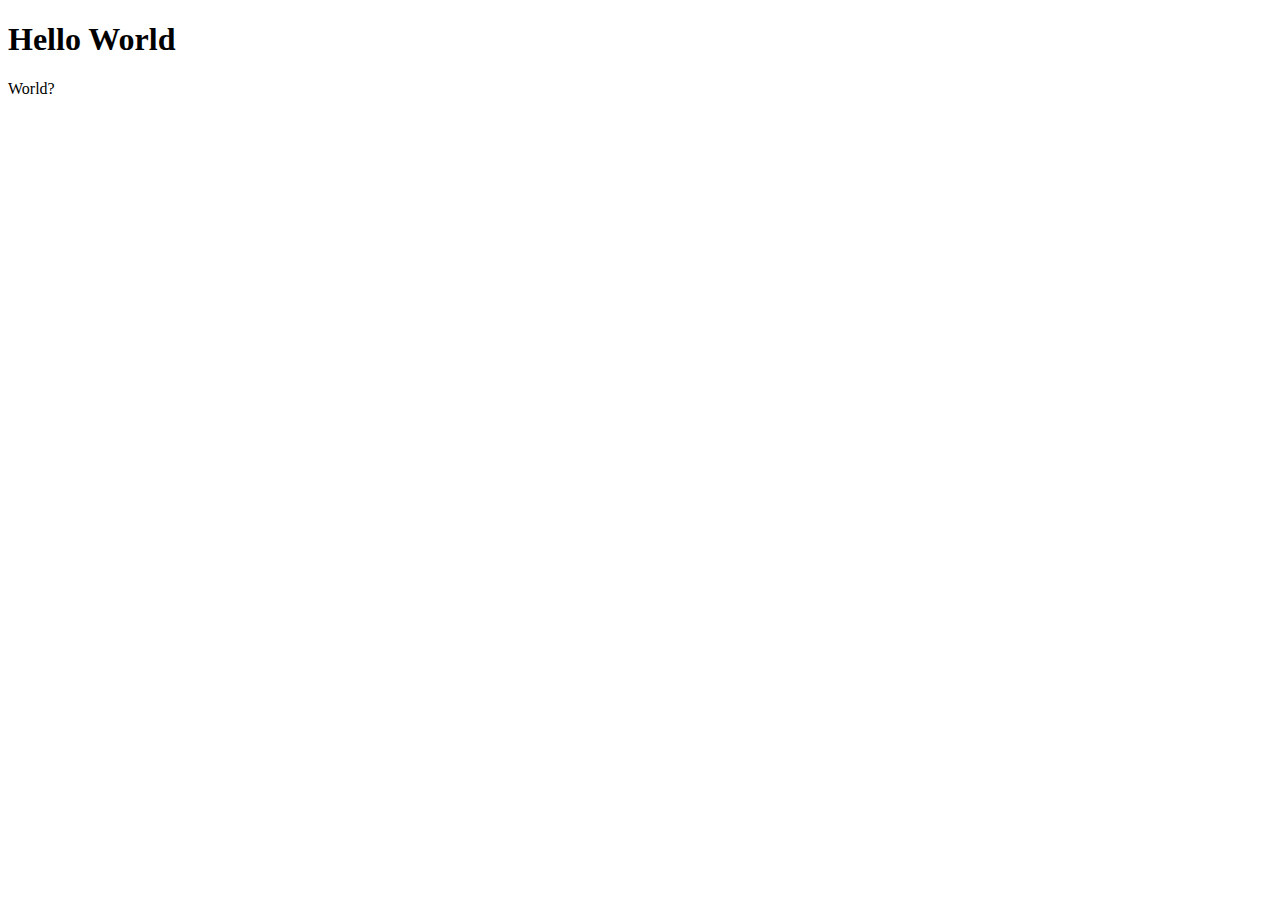
==== index.html @ 62db79f1 "index changed" ====
<!DOCTYPE html>
<html lang="en">
<head>
    <meta charset="UTF-8">
    <meta http-equiv="X-UA-Compatible" content="IE=edge">
    <meta name="viewport" content="width=device-width, initial-scale=1.0">
    <title>Documents</title>
</head>
<body>
    <h1>Hello World</h1>
    <p>World?</p>
</body>
</html>
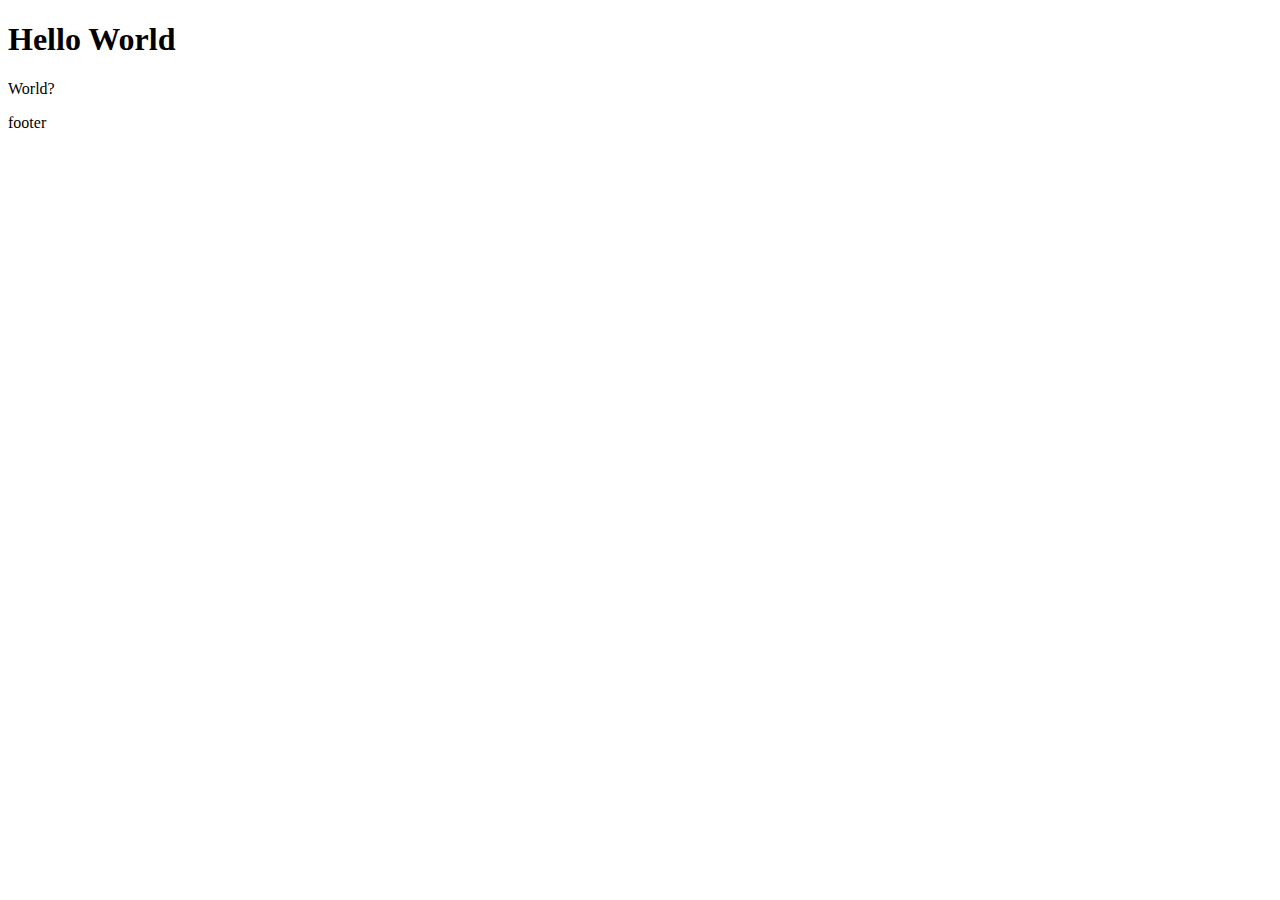
==== commit 88effaca: "Update index.html" ====
--- a/index.html
+++ b/index.html
@@ -9,5 +9,8 @@
 <body>
     <h1>Hello World</h1>
     <p>World?</p>
+    <footer>
+        footer
+        </footer>
 </body>
 </html>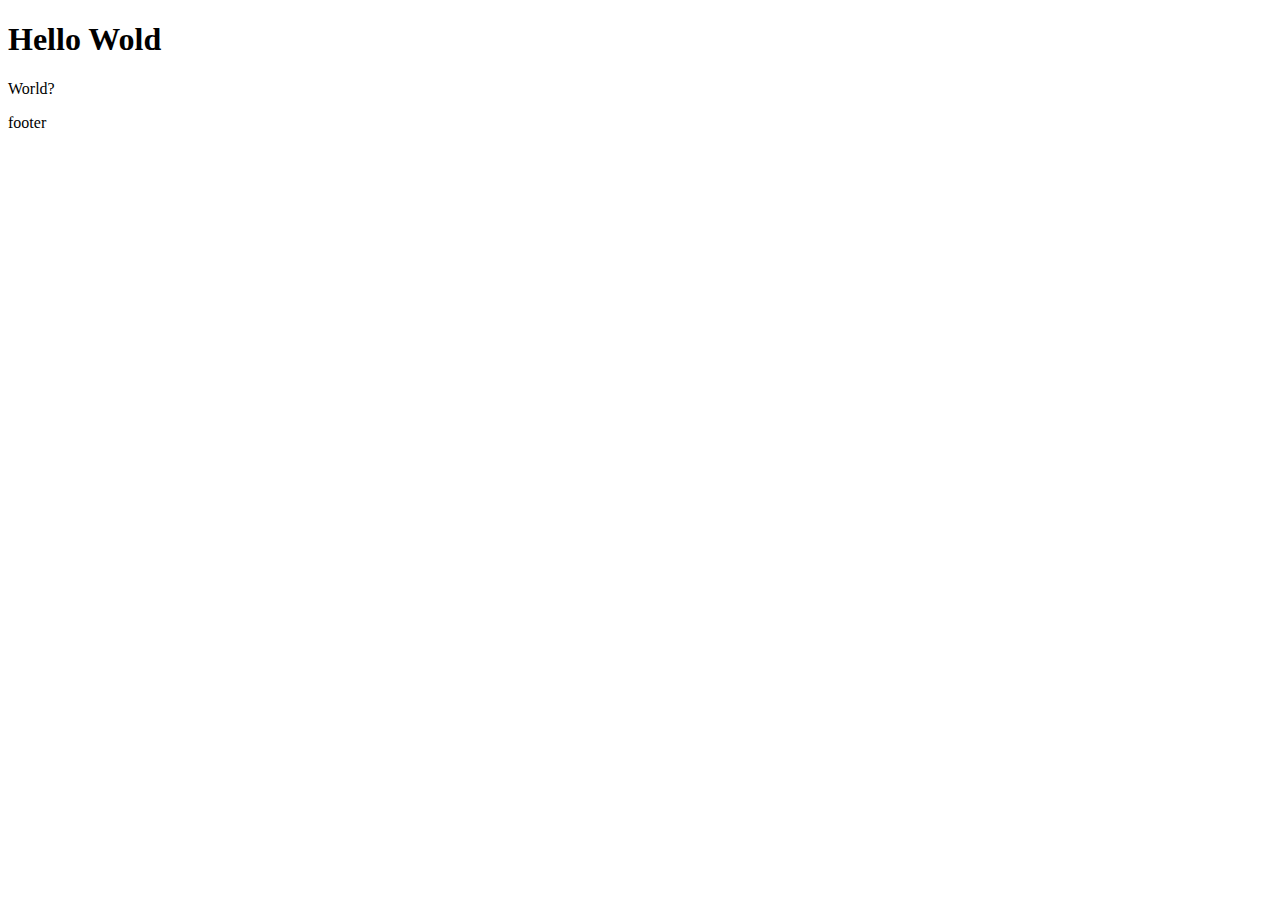
==== commit 29dc1596: "Update index.html" ====
--- a/index.html
+++ b/index.html
@@ -7,7 +7,7 @@
     <title>Documents</title>
 </head>
 <body>
-    <h1>Hello World</h1>
+    <h1>Hello Wold</h1>
     <p>World?</p>
     <footer>
         footer
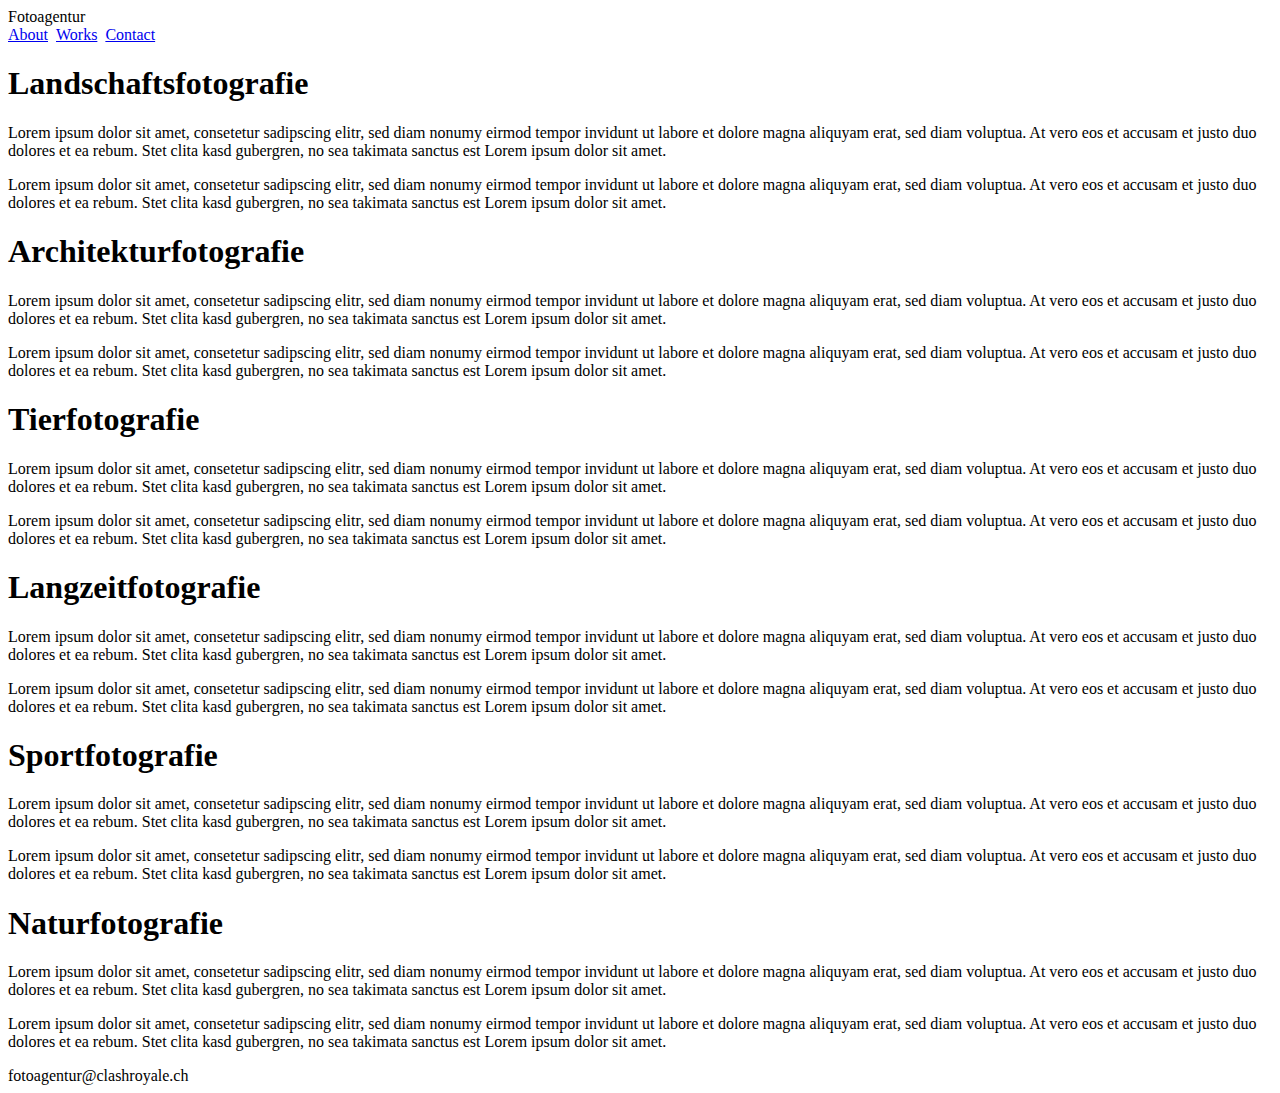
==== commit 594b5b59: "Update index.html" ====
--- a/index.html
+++ b/index.html
@@ -1,16 +1,71 @@
 <!DOCTYPE html>
-<html lang="en">
-<head>
-    <meta charset="UTF-8">
-    <meta http-equiv="X-UA-Compatible" content="IE=edge">
-    <meta name="viewport" content="width=device-width, initial-scale=1.0">
-    <title>Documents</title>
-</head>
-<body>
-    <h1>Hello Wold</h1>
-    <p>World?</p>
-    <footer>
-        footer
+<html lang="de"> 
+    <head>
+        <title>Fotoagentur</title>
+        <meta charset="utf-8">
+        <link rel="icon" type="image/icon" href="images/favicon.jpg">
+        <meta name="viewport" content="width=device-width, inital-scale=1.0">
+        <link rel="stylesheet" type="text/css" href="style.css" media="screen">
+    </head>
+
+    <body>
+        <header>
+          <div id=logo>
+              Fotoagentur
+
+          </div>
+          <nav>
+              <a href="about.html">About</a>&nbsp;&nbsp;<a href="works.html">Works</a>&nbsp;&nbsp;<a href="contact.html">Contact</a>&nbsp;&nbsp;
+
+          </nav>
+        </header>
+
+        <main>
+
+            <section class="parrot">
+                <article>
+                    <h1>Landschaftsfotografie</h1>
+                    <p>Lorem ipsum dolor sit amet, consetetur sadipscing elitr, sed diam nonumy eirmod tempor invidunt ut labore et dolore magna aliquyam erat, sed diam voluptua. At vero eos et accusam et justo duo dolores et ea rebum. Stet clita kasd gubergren, no sea takimata sanctus est Lorem ipsum dolor sit amet.</p>
+                    <p>Lorem ipsum dolor sit amet, consetetur sadipscing elitr, sed diam nonumy eirmod tempor invidunt ut labore et dolore magna aliquyam erat, sed diam voluptua. At vero eos et accusam et justo duo dolores et ea rebum. Stet clita kasd gubergren, no sea takimata sanctus est Lorem ipsum dolor sit amet.</p>
+                </article>
+                <article>
+                    <h1>Architekturfotografie</h1>
+                    <p>Lorem ipsum dolor sit amet, consetetur sadipscing elitr, sed diam nonumy eirmod tempor invidunt ut labore et dolore magna aliquyam erat, sed diam voluptua. At vero eos et accusam et justo duo dolores et ea rebum. Stet clita kasd gubergren, no sea takimata sanctus est Lorem ipsum dolor sit amet.</p>
+                    <p>Lorem ipsum dolor sit amet, consetetur sadipscing elitr, sed diam nonumy eirmod tempor invidunt ut labore et dolore magna aliquyam erat, sed diam voluptua. At vero eos et accusam et justo duo dolores et ea rebum. Stet clita kasd gubergren, no sea takimata sanctus est Lorem ipsum dolor sit amet.</p>
+                </article>
+            </section>
+
+            <section> 
+                <article>
+                    <h1>Tierfotografie</h1>
+                    <p>Lorem ipsum dolor sit amet, consetetur sadipscing elitr, sed diam nonumy eirmod tempor invidunt ut labore et dolore magna aliquyam erat, sed diam voluptua. At vero eos et accusam et justo duo dolores et ea rebum. Stet clita kasd gubergren, no sea takimata sanctus est Lorem ipsum dolor sit amet.</p>
+                    <p>Lorem ipsum dolor sit amet, consetetur sadipscing elitr, sed diam nonumy eirmod tempor invidunt ut labore et dolore magna aliquyam erat, sed diam voluptua. At vero eos et accusam et justo duo dolores et ea rebum. Stet clita kasd gubergren, no sea takimata sanctus est Lorem ipsum dolor sit amet.</p>
+                </article>
+                <article>
+                    <h1>Langzeitfotografie</h1>
+                    <p>Lorem ipsum dolor sit amet, consetetur sadipscing elitr, sed diam nonumy eirmod tempor invidunt ut labore et dolore magna aliquyam erat, sed diam voluptua. At vero eos et accusam et justo duo dolores et ea rebum. Stet clita kasd gubergren, no sea takimata sanctus est Lorem ipsum dolor sit amet.</p>
+                    <p>Lorem ipsum dolor sit amet, consetetur sadipscing elitr, sed diam nonumy eirmod tempor invidunt ut labore et dolore magna aliquyam erat, sed diam voluptua. At vero eos et accusam et justo duo dolores et ea rebum. Stet clita kasd gubergren, no sea takimata sanctus est Lorem ipsum dolor sit amet.</p>
+                </article>
+            </section>
+
+            <section> 
+                <article>
+                    <h1>Sportfotografie</h1>
+                    <p>Lorem ipsum dolor sit amet, consetetur sadipscing elitr, sed diam nonumy eirmod tempor invidunt ut labore et dolore magna aliquyam erat, sed diam voluptua. At vero eos et accusam et justo duo dolores et ea rebum. Stet clita kasd gubergren, no sea takimata sanctus est Lorem ipsum dolor sit amet.</p>
+                    <p>Lorem ipsum dolor sit amet, consetetur sadipscing elitr, sed diam nonumy eirmod tempor invidunt ut labore et dolore magna aliquyam erat, sed diam voluptua. At vero eos et accusam et justo duo dolores et ea rebum. Stet clita kasd gubergren, no sea takimata sanctus est Lorem ipsum dolor sit amet.</p>
+                </article>
+                <article>
+                    <h1>Naturfotografie</h1>
+                    <p>Lorem ipsum dolor sit amet, consetetur sadipscing elitr, sed diam nonumy eirmod tempor invidunt ut labore et dolore magna aliquyam erat, sed diam voluptua. At vero eos et accusam et justo duo dolores et ea rebum. Stet clita kasd gubergren, no sea takimata sanctus est Lorem ipsum dolor sit amet.</p>
+                    <p>Lorem ipsum dolor sit amet, consetetur sadipscing elitr, sed diam nonumy eirmod tempor invidunt ut labore et dolore magna aliquyam erat, sed diam voluptua. At vero eos et accusam et justo duo dolores et ea rebum. Stet clita kasd gubergren, no sea takimata sanctus est Lorem ipsum dolor sit amet.</p>
+                </article>
+            </section>
+
+        </main>
+
+        <footer>
+            fotoagentur@clashroyale.ch
         </footer>
-</body>
+    </body>
+
 </html>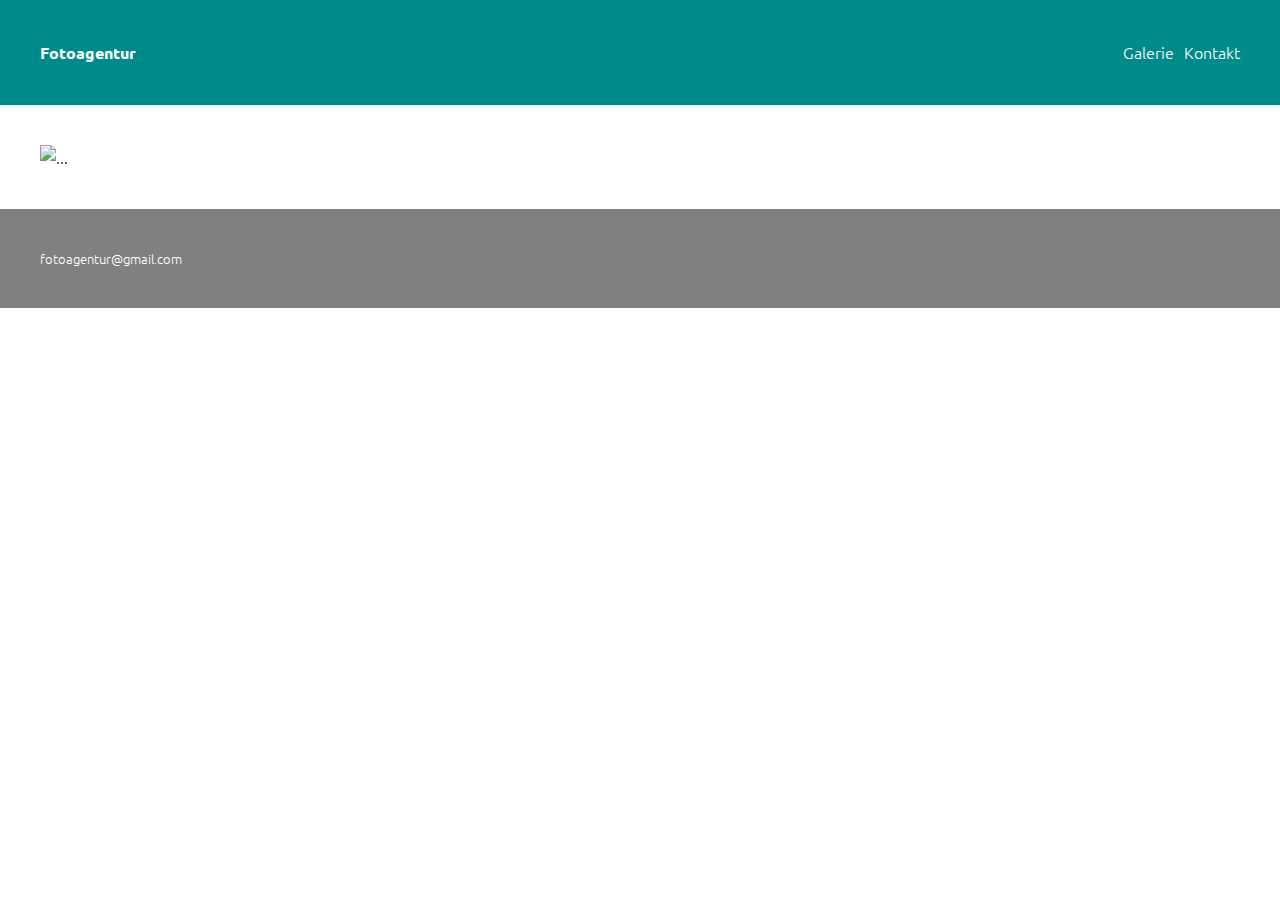
==== commit be7df440: "Update index.html" ====
--- a/index.html
+++ b/index.html
@@ -1,71 +1,68 @@
 <!DOCTYPE html>
-<html lang="de"> 
-    <head>
-        <title>Fotoagentur</title>
-        <meta charset="utf-8">
-        <link rel="icon" type="image/icon" href="images/favicon.jpg">
-        <meta name="viewport" content="width=device-width, inital-scale=1.0">
-        <link rel="stylesheet" type="text/css" href="style.css" media="screen">
-    </head>
+<html lang="de">
 
-    <body>
-        <header>
-          <div id=logo>
-              Fotoagentur
+<head>
+    <title>Fotoagentur</title>
+    <meta charset="utf-8">
+    <link rel="icon" type="image/icon" href="images/favicon.jpg">
+    <meta name="viewport" content="width=device-width, inital-scale=1.0">
+    <link rel="stylesheet" href="https://stackpath.bootstrapcdn.com/bootstrap/4.4.1/css/bootstrap.min.css"
+    integrity="sha384-Vkoo8x4CGsO3+Hhxv8T/Q5PaXtkKtu6ug5TOeNV6gBiFeWPGFN9MuhOf23Q9Ifjh" crossorigin="anonymous">
+    <link rel="stylesheet" type="text/css" href="style.css" media="screen">
+</head>
 
-          </div>
-          <nav>
-              <a href="about.html">About</a>&nbsp;&nbsp;<a href="works.html">Works</a>&nbsp;&nbsp;<a href="contact.html">Contact</a>&nbsp;&nbsp;
+<body>
+    <script src="https://code.jquery.com/jquery-3.4.1.slim.min.js"
+        integrity="sha384-J6qa4849blE2+poT4WnyKhv5vZF5SrPo0iEjwBvKU7imGFAV0wwj1yYfoRSJoZ+n"
+        crossorigin="anonymous"></script>
+    <script src="https://cdn.jsdelivr.net/npm/popper.js@1.16.0/dist/umd/popper.min.js"
+        integrity="sha384-Q6E9RHvbIyZFJoft+2mJbHaEWldlvI9IOYy5n3zV9zzTtmI3UksdQRVvoxMfooAo"
+        crossorigin="anonymous"></script>
+    <script src="https://stackpath.bootstrapcdn.com/bootstrap/4.4.1/js/bootstrap.min.js"
+        integrity="sha384-wfSDF2E50Y2D1uUdj0O3uMBJnjuUD4Ih7YwaYd1iqfktj0Uod8GCExl3Og8ifwB6"
+        crossorigin="anonymous"></script>
+    <header>
+        <div id=logo>
+            <a class="Logo" href="index.html">Fotoagentur</a>
 
-          </nav>
-        </header>
+        </div>
+        <nav>
+            <ul class="navigation">
+                <li><a href="works.html">Galerie</a></li>
+                <li><a href="contact.html">Kontakt</a></li>
+            </ul>
+        </nav>
+    </header>
 
-        <main>
+    <main class="carousel">
 
-            <section class="parrot">
-                <article>
-                    <h1>Landschaftsfotografie</h1>
-                    <p>Lorem ipsum dolor sit amet, consetetur sadipscing elitr, sed diam nonumy eirmod tempor invidunt ut labore et dolore magna aliquyam erat, sed diam voluptua. At vero eos et accusam et justo duo dolores et ea rebum. Stet clita kasd gubergren, no sea takimata sanctus est Lorem ipsum dolor sit amet.</p>
-                    <p>Lorem ipsum dolor sit amet, consetetur sadipscing elitr, sed diam nonumy eirmod tempor invidunt ut labore et dolore magna aliquyam erat, sed diam voluptua. At vero eos et accusam et justo duo dolores et ea rebum. Stet clita kasd gubergren, no sea takimata sanctus est Lorem ipsum dolor sit amet.</p>
-                </article>
-                <article>
-                    <h1>Architekturfotografie</h1>
-                    <p>Lorem ipsum dolor sit amet, consetetur sadipscing elitr, sed diam nonumy eirmod tempor invidunt ut labore et dolore magna aliquyam erat, sed diam voluptua. At vero eos et accusam et justo duo dolores et ea rebum. Stet clita kasd gubergren, no sea takimata sanctus est Lorem ipsum dolor sit amet.</p>
-                    <p>Lorem ipsum dolor sit amet, consetetur sadipscing elitr, sed diam nonumy eirmod tempor invidunt ut labore et dolore magna aliquyam erat, sed diam voluptua. At vero eos et accusam et justo duo dolores et ea rebum. Stet clita kasd gubergren, no sea takimata sanctus est Lorem ipsum dolor sit amet.</p>
-                </article>
-            </section>
+        <div id="carouselExampleControls" class="carousel slide" data-ride="carousel">
+            <div class="carousel-inner">
+                <div class="carousel-item active">
+                    <img src="assets/architektur_1.jpg" class="d-block w-100" alt="...">
+                </div>
+                <div class="carousel-item">
+                    <img src="assets/architektur_2.jpg" class="d-block w-100" alt="...">
+                </div>
+                <div class="carousel-item">
+                    <img src="assets/architektur_3.jpg" class="d-block w-100" alt="...">
+                </div>
+            </div>
+            <a class="carousel-control-prev" href="#carouselExampleControls" role="button" data-slide="prev">
+                <span class="carousel-control-prev-icon" aria-hidden="true"></span>
+                <span class="sr-only">Previous</span>
+            </a>
+            <a class="carousel-control-next" href="#carouselExampleControls" role="button" data-slide="next">
+                <span class="carousel-control-next-icon" aria-hidden="true"></span>
+                <span class="sr-only">Next</span>
+            </a>
+        </div>
 
-            <section> 
-                <article>
-                    <h1>Tierfotografie</h1>
-                    <p>Lorem ipsum dolor sit amet, consetetur sadipscing elitr, sed diam nonumy eirmod tempor invidunt ut labore et dolore magna aliquyam erat, sed diam voluptua. At vero eos et accusam et justo duo dolores et ea rebum. Stet clita kasd gubergren, no sea takimata sanctus est Lorem ipsum dolor sit amet.</p>
-                    <p>Lorem ipsum dolor sit amet, consetetur sadipscing elitr, sed diam nonumy eirmod tempor invidunt ut labore et dolore magna aliquyam erat, sed diam voluptua. At vero eos et accusam et justo duo dolores et ea rebum. Stet clita kasd gubergren, no sea takimata sanctus est Lorem ipsum dolor sit amet.</p>
-                </article>
-                <article>
-                    <h1>Langzeitfotografie</h1>
-                    <p>Lorem ipsum dolor sit amet, consetetur sadipscing elitr, sed diam nonumy eirmod tempor invidunt ut labore et dolore magna aliquyam erat, sed diam voluptua. At vero eos et accusam et justo duo dolores et ea rebum. Stet clita kasd gubergren, no sea takimata sanctus est Lorem ipsum dolor sit amet.</p>
-                    <p>Lorem ipsum dolor sit amet, consetetur sadipscing elitr, sed diam nonumy eirmod tempor invidunt ut labore et dolore magna aliquyam erat, sed diam voluptua. At vero eos et accusam et justo duo dolores et ea rebum. Stet clita kasd gubergren, no sea takimata sanctus est Lorem ipsum dolor sit amet.</p>
-                </article>
-            </section>
+    </main>
 
-            <section> 
-                <article>
-                    <h1>Sportfotografie</h1>
-                    <p>Lorem ipsum dolor sit amet, consetetur sadipscing elitr, sed diam nonumy eirmod tempor invidunt ut labore et dolore magna aliquyam erat, sed diam voluptua. At vero eos et accusam et justo duo dolores et ea rebum. Stet clita kasd gubergren, no sea takimata sanctus est Lorem ipsum dolor sit amet.</p>
-                    <p>Lorem ipsum dolor sit amet, consetetur sadipscing elitr, sed diam nonumy eirmod tempor invidunt ut labore et dolore magna aliquyam erat, sed diam voluptua. At vero eos et accusam et justo duo dolores et ea rebum. Stet clita kasd gubergren, no sea takimata sanctus est Lorem ipsum dolor sit amet.</p>
-                </article>
-                <article>
-                    <h1>Naturfotografie</h1>
-                    <p>Lorem ipsum dolor sit amet, consetetur sadipscing elitr, sed diam nonumy eirmod tempor invidunt ut labore et dolore magna aliquyam erat, sed diam voluptua. At vero eos et accusam et justo duo dolores et ea rebum. Stet clita kasd gubergren, no sea takimata sanctus est Lorem ipsum dolor sit amet.</p>
-                    <p>Lorem ipsum dolor sit amet, consetetur sadipscing elitr, sed diam nonumy eirmod tempor invidunt ut labore et dolore magna aliquyam erat, sed diam voluptua. At vero eos et accusam et justo duo dolores et ea rebum. Stet clita kasd gubergren, no sea takimata sanctus est Lorem ipsum dolor sit amet.</p>
-                </article>
-            </section>
-
-        </main>
-
-        <footer>
-            fotoagentur@clashroyale.ch
-        </footer>
-    </body>
+    <footer>
+        fotoagentur@gmail.com
+    </footer>
+</body>
 
 </html>--- a/style.css
+++ b/style.css
@@ -0,0 +1,156 @@
+@import url('https://fonts.googleapis.com/css2?family=Ubuntu:ital,wght@0,300;0,400;0,500;0,700;1,300;1,400;1,500;1,700&display=swap');
+
+html, body, div, span, object, iframe,
+h1, h2, h3, h4, h5, h6, p, blockquote, pre,
+abbr, address, cite, code,
+del, dfn, em, img, ins, kbd, q, samp,
+small, strong, sub, sup, var,
+b, i,
+dl, dt, dd, ol, ul, li,
+fieldset, form, label, legend,
+table, caption, tbody, tfoot, thead, tr, th, td,
+article, aside, canvas, details, figcaption, figure, 
+footer, header, hgroup, menu, nav, section, summary,
+time, mark, audio, video 
+{margin:0; padding:0; border:0; outline:0; font-size:100%; vertical-align:top; background:none;font-family: 'Ubuntu', sans-serif;font-weight: 300;}
+
+
+main {
+    width: 100vw;
+}
+
+main .carousel {
+margin: 40px;
+}
+
+
+h1 {
+    font-size: 2em;
+    font-weight: 700;
+}
+
+header {
+    background-color:darkcyan;
+    padding: 40px;
+    display: flex;
+    flex-direction: row;
+    justify-content: space-between;
+}
+
+@media only screen and (max-width: 600px) {
+    header {
+        display: flex;
+        flex-direction: column;
+        justify-content: center;
+    }
+}
+
+@media only screen and (max-width: 600px) {
+    .Logo {
+        text-align: center;
+    }
+}
+
+@media only screen and (max-width: 600px) {
+    nav {
+        text-align: center;
+    }
+}
+
+.Logo {
+    color:white;
+    font-weight: 600;
+    transition: 0.3s;
+}
+
+.Logo:hover {
+    text-decoration: none;
+    color:indigo;
+    transition: 0.3s;
+}
+
+nav {
+    color: white;
+}
+
+nav a {
+    color:white;
+    text-decoration: none;
+}
+
+nav a:hover {
+    text-decoration: none;
+    color:indigo;
+    transition: 0.3s;
+}
+
+a {
+    text-decoration: none;
+}
+
+section {
+    background-size: 100%;
+    background-position: bottom;
+    padding: 40px;
+    display: flex;
+    flex-direction: row;
+    justify-content: space-between;
+    
+}
+
+
+article {
+    width: calc(50% - 110px);
+    background-color: white;
+    padding: 40px;
+}
+
+footer {
+    background-color: grey;
+    padding: 40px;
+    color: white;
+    font-weight: 300;
+    font-size: 0.8em;
+}
+
+@media only screen and (max-width: 600px) {
+    footer {
+        text-align: center;
+    }
+}
+
+.frontpage {
+    /*bootstrap*/
+    display: flex;
+    justify-content: center;
+}
+
+nav .active {
+    font-style: oblique !important;
+}
+
+nav ul li {
+    list-style: none;
+    margin-left: 10px;
+}
+
+nav ul {
+    display: flex;
+    flex-direction: row;
+}
+
+.boxes {
+    background-color: rgb(236, 236, 234);
+}
+
+img {
+    position:relative;
+}
+
+#platzhalter {
+    max-width: 70%;
+}
+
+.galerie {
+    max-width: 100%;
+}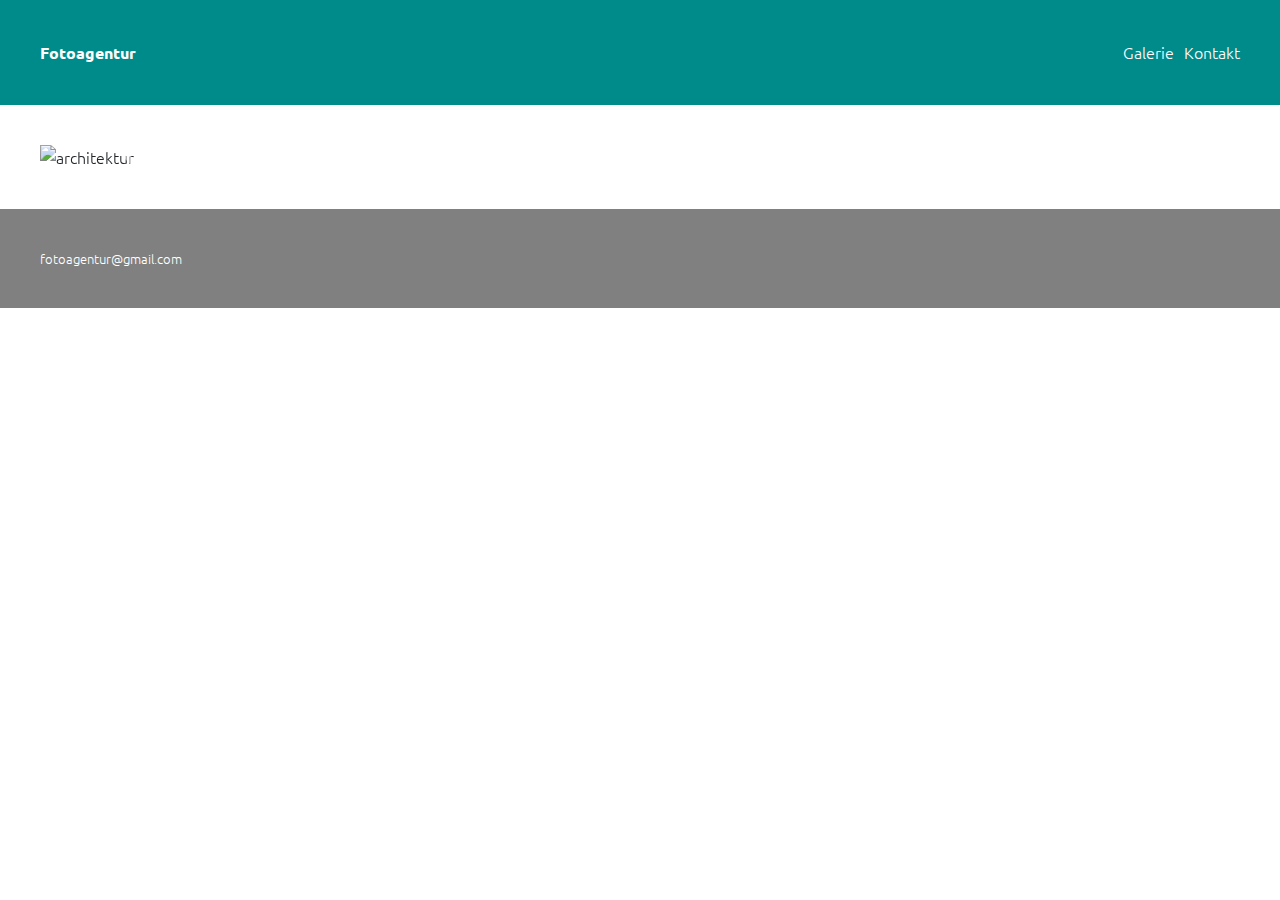
==== commit a94a01f9: "Update index.html" ====
--- a/index.html
+++ b/index.html
@@ -39,14 +39,21 @@
         <div id="carouselExampleControls" class="carousel slide" data-ride="carousel">
             <div class="carousel-inner">
                 <div class="carousel-item active">
-                    <img src="assets/architektur_1.jpg" class="d-block w-100" alt="...">
+                    <img src="assets/bild_1.jpg" class="d-block w-100" alt="architektur">
                 </div>
                 <div class="carousel-item">
-                    <img src="assets/architektur_2.jpg" class="d-block w-100" alt="...">
+                    <img src="assets/bild_2.jpg" class="d-block w-100" alt="architektur">
                 </div>
                 <div class="carousel-item">
-                    <img src="assets/architektur_3.jpg" class="d-block w-100" alt="...">
+                    <img src="assets/bild_3.jpg" class="d-block w-100" alt="architektur">
                 </div>
+                <div class="carousel-item">
+                    <img src="assets/bild_4.jpg" class="d-block w-100" alt="architektur">
+                </div>
+                <div class="carousel-item">
+                    <img src="assets/bild_5.jpg" class="d-block w-100" alt="architektur">
+                </div>
+                
             </div>
             <a class="carousel-control-prev" href="#carouselExampleControls" role="button" data-slide="prev">
                 <span class="carousel-control-prev-icon" aria-hidden="true"></span>
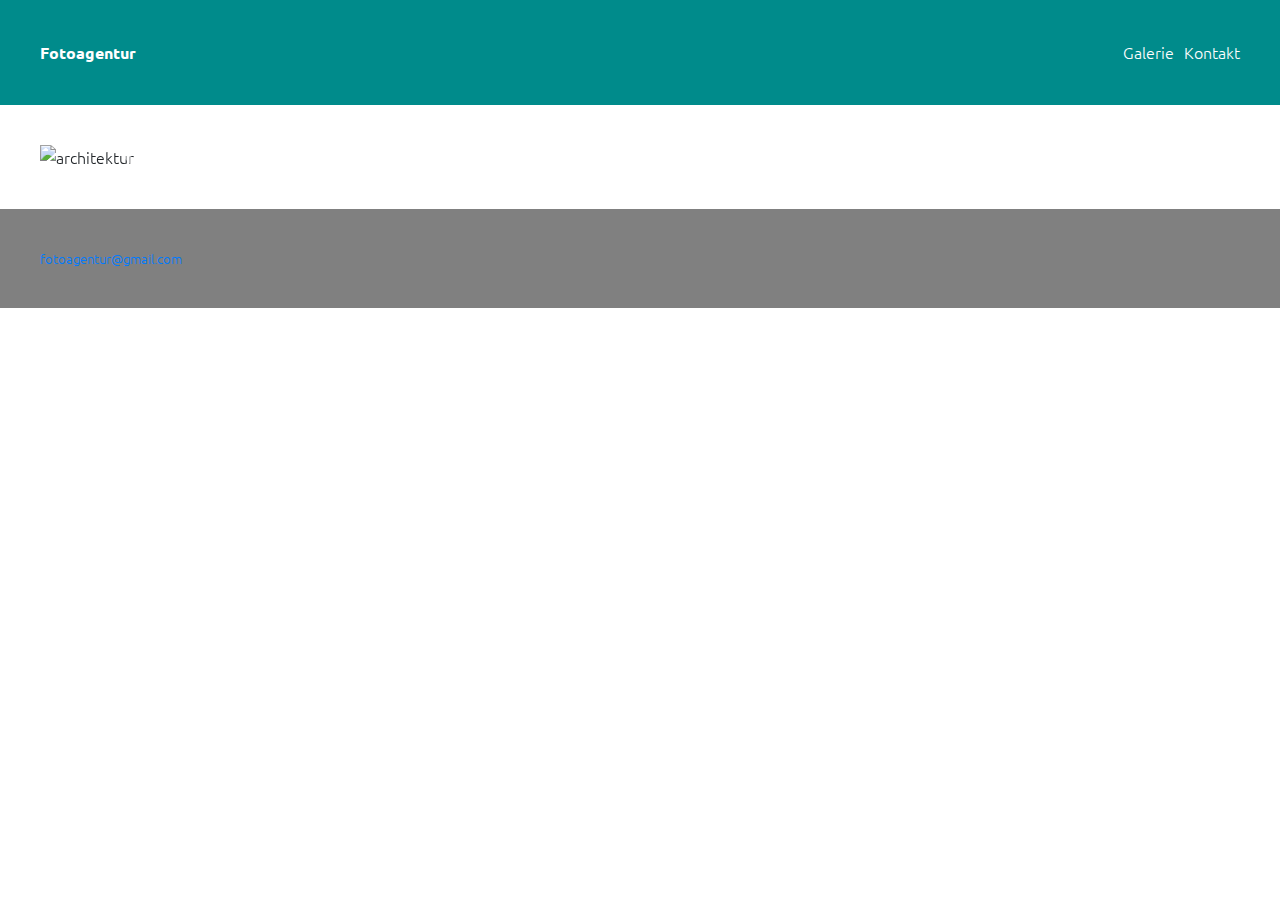
==== commit dc11becc: "Update index.html" ====
--- a/index.html
+++ b/index.html
@@ -68,7 +68,7 @@
     </main>
 
     <footer>
-        fotoagentur@gmail.com
+        <a class="weiss" href="mailto:fotoagentur@gmail.com">fotoagentur@gmail.com</a>
     </footer>
 </body>
 
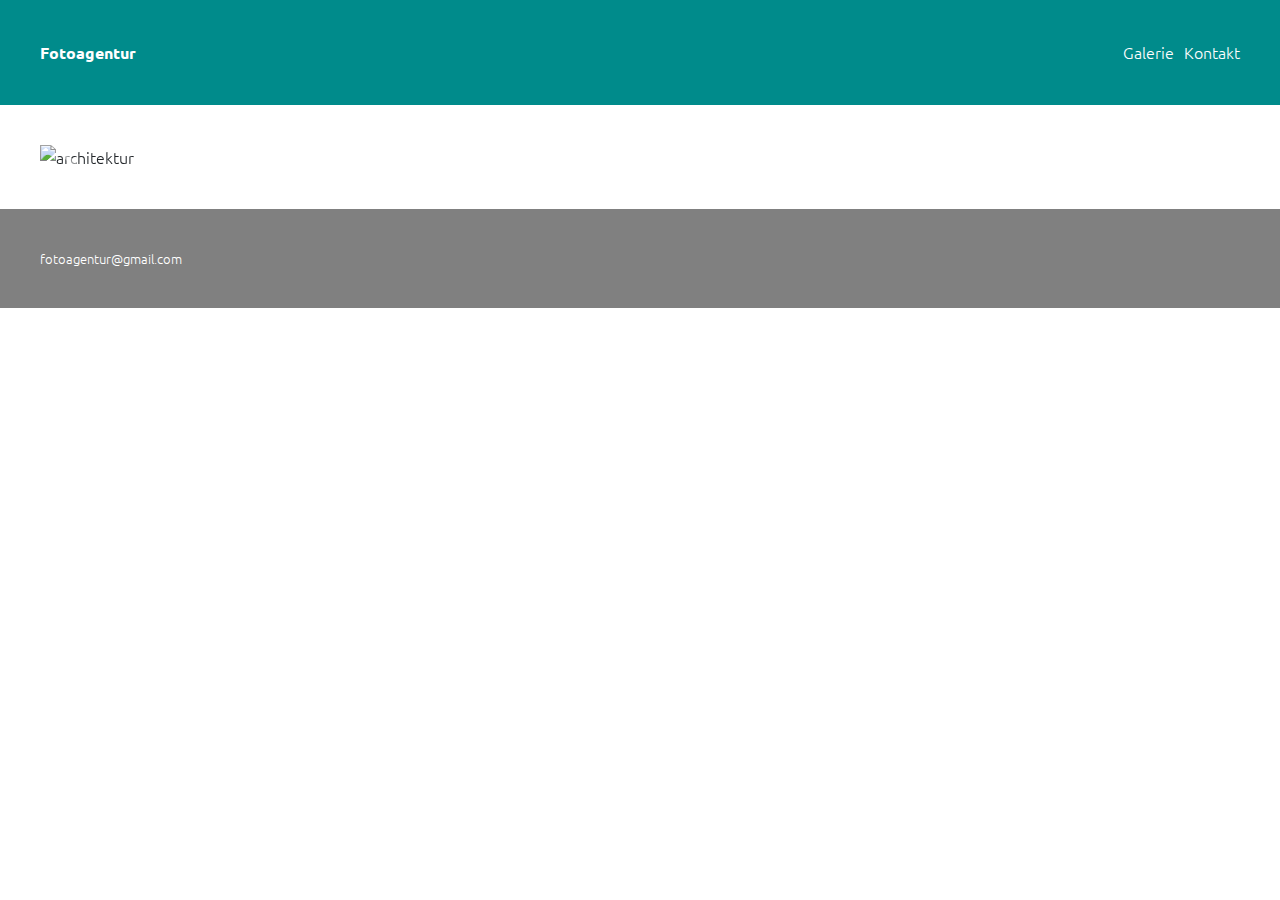
==== commit 41818b52: "Update index.html" ====
--- a/index.html
+++ b/index.html
@@ -5,7 +5,7 @@
     <title>Fotoagentur</title>
     <meta charset="utf-8">
     <link rel="icon" type="image/icon" href="images/favicon.jpg">
-    <meta name="viewport" content="width=device-width, inital-scale=1.0">
+    <meta name="viewport" content="width=device-width">
     <link rel="stylesheet" href="https://stackpath.bootstrapcdn.com/bootstrap/4.4.1/css/bootstrap.min.css"
     integrity="sha384-Vkoo8x4CGsO3+Hhxv8T/Q5PaXtkKtu6ug5TOeNV6gBiFeWPGFN9MuhOf23Q9Ifjh" crossorigin="anonymous">
     <link rel="stylesheet" type="text/css" href="style.css" media="screen">
--- a/style.css
+++ b/style.css
@@ -153,4 +153,20 @@
 
 .galerie {
     max-width: 100%;
+}
+
+
+.weiss {
+    color: white;
+}
+
+.schwarz {
+    color: black;
+}
+
+
+.carousel-control-next, .carousel-control-prev {
+    transition:  opacity .20s ease;
+    transition: 0.1s;
+    width: 5%;
 }